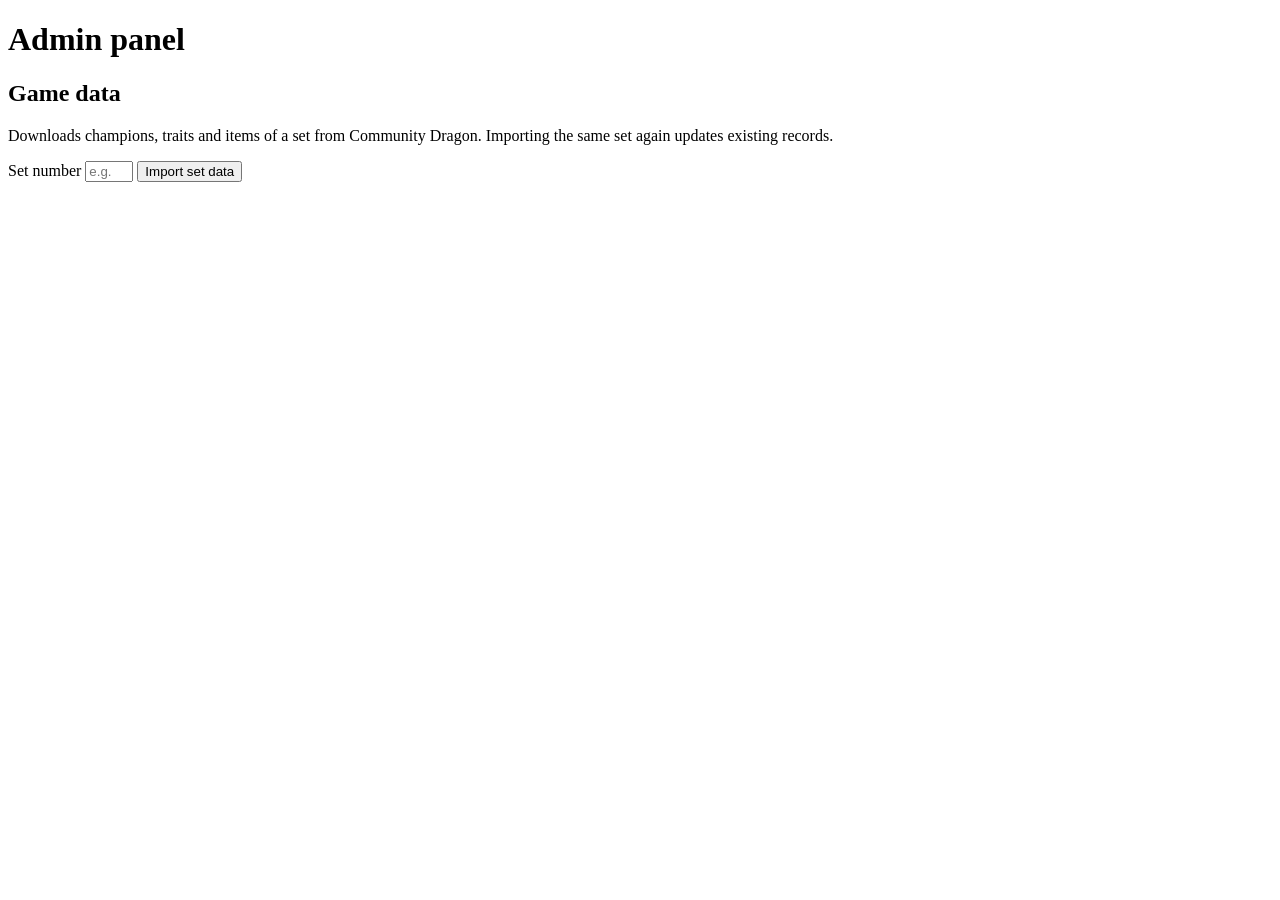
==== src/main/resources/templates/admin/index.html @ d2de27ac "feat(web): add layout, admin login and game data import panel" ====
<!DOCTYPE html>
<html lang="en" xmlns:th="http://www.thymeleaf.org">
<head th:replace="~{fragments/layout :: head('Admin')}"></head>
<body>
<header th:replace="~{fragments/layout :: header}"></header>

<main class="container page">
    <h1>Admin panel</h1>

    <p th:if="${successMessage}" th:text="${successMessage}" class="alert alert--success"></p>
    <p th:if="${errorMessage}" th:text="${errorMessage}" class="alert alert--error"></p>

    <section class="card">
        <h2>Game data</h2>
        <p class="muted">
            Downloads champions, traits and items of a set from Community Dragon.
            Importing the same set again updates existing records.
        </p>
        <form th:action="@{/admin/game-data/import}" method="post" class="form form--inline">
            <label for="setNumber">Set number</label>
            <input id="setNumber" name="setNumber" type="number" min="1" max="99" placeholder="e.g. 18" required>
            <button type="submit" class="button">Import set data</button>
        </form>
    </section>
</main>

<footer th:replace="~{fragments/layout :: footer}"></footer>
</body>
</html>
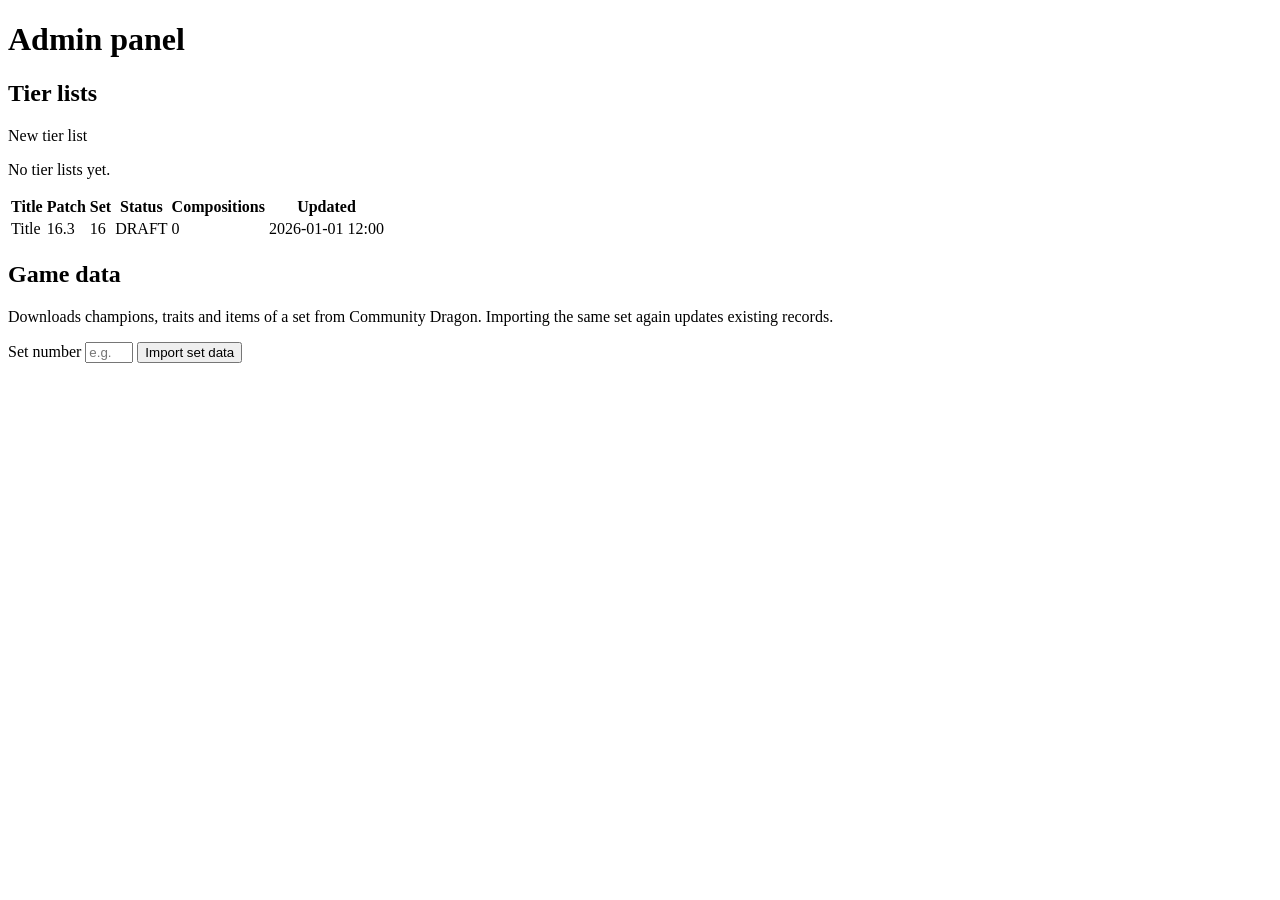
==== commit b8fd7def: "feat(tierlist): add tier list and composition management in admin panel" ====
--- a/src/main/resources/templates/admin/index.html
+++ b/src/main/resources/templates/admin/index.html
@@ -9,6 +9,36 @@
 
     <p th:if="${successMessage}" th:text="${successMessage}" class="alert alert--success"></p>
     <p th:if="${errorMessage}" th:text="${errorMessage}" class="alert alert--error"></p>
+
+    <section class="card">
+        <div class="card__header">
+            <h2>Tier lists</h2>
+            <a th:href="@{/admin/tierlists/new}" class="button">New tier list</a>
+        </div>
+        <p th:if="${#lists.isEmpty(tierLists)}" class="muted">No tier lists yet.</p>
+        <table th:unless="${#lists.isEmpty(tierLists)}" class="table">
+            <thead>
+            <tr>
+                <th>Title</th>
+                <th>Patch</th>
+                <th>Set</th>
+                <th>Status</th>
+                <th>Compositions</th>
+                <th>Updated</th>
+            </tr>
+            </thead>
+            <tbody>
+            <tr th:each="tierList : ${tierLists}">
+                <td><a th:href="@{/admin/tierlists/{id}(id=${tierList.id})}" th:text="${tierList.title}">Title</a></td>
+                <td th:text="${tierList.patch}">16.3</td>
+                <td th:text="${tierList.setNumber}">16</td>
+                <td><span th:text="${tierList.status}" th:class="|badge badge--${#strings.toLowerCase(tierList.status)}|">DRAFT</span></td>
+                <td th:text="${tierList.compositionCount}">0</td>
+                <td th:text="${#temporals.format(tierList.updatedAt, 'yyyy-MM-dd HH:mm')}">2026-01-01 12:00</td>
+            </tr>
+            </tbody>
+        </table>
+    </section>
 
     <section class="card">
         <h2>Game data</h2>
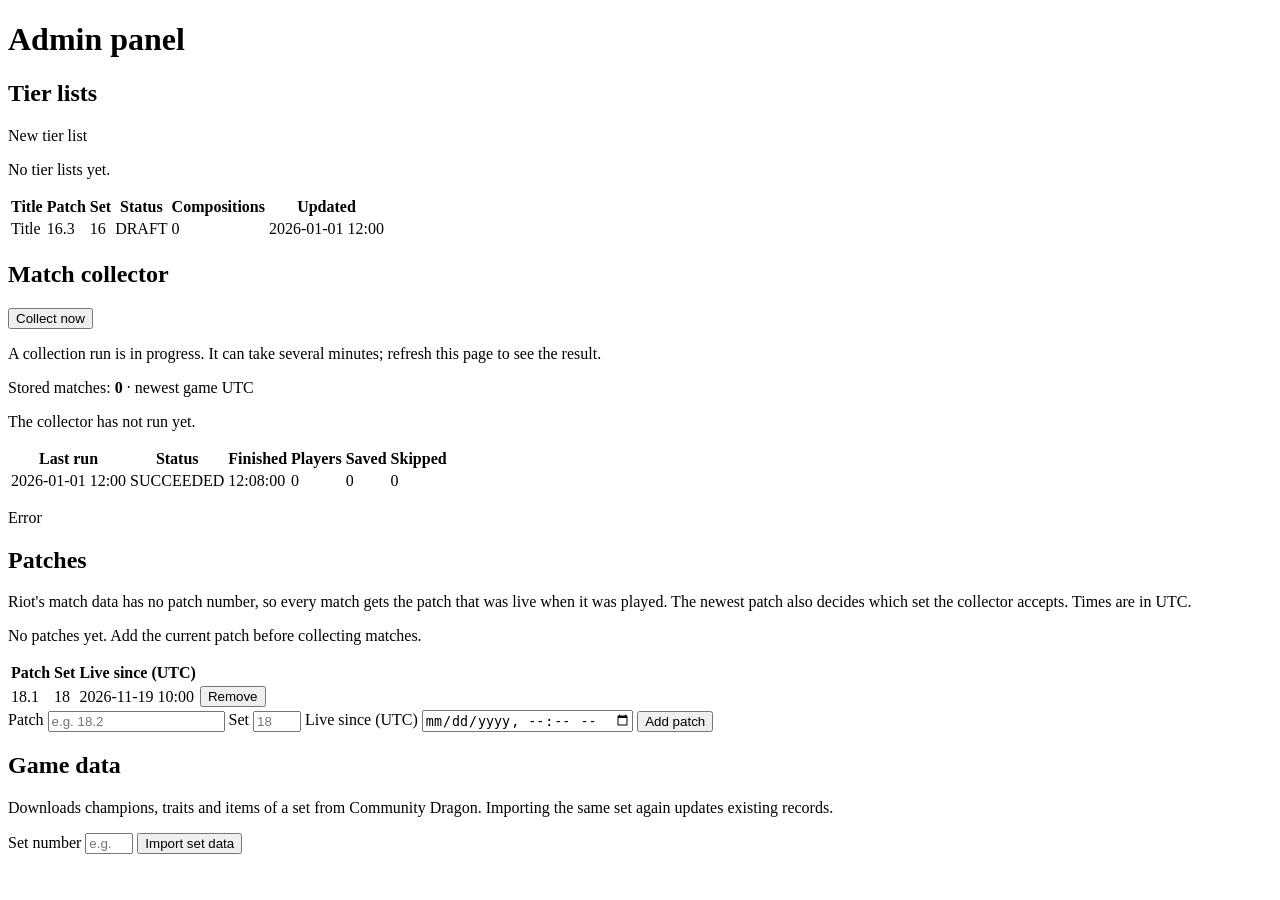
==== commit 492d2ea8: "feat(collector): collect high-elo matches in the background" ====
--- a/src/main/resources/templates/admin/index.html
+++ b/src/main/resources/templates/admin/index.html
@@ -41,6 +41,92 @@
     </section>
 
     <section class="card">
+        <div class="card__header">
+            <h2>Match collector</h2>
+            <form th:action="@{/admin/collector/run}" method="post">
+                <button type="submit" class="button" th:disabled="${collector.running}">Collect now</button>
+            </form>
+        </div>
+        <p th:if="${collector.running}" class="alert">
+            A collection run is in progress. It can take several minutes; refresh this page to see the result.
+        </p>
+        <p class="muted">
+            Stored matches: <strong th:text="${collector.storedMatches}">0</strong>
+            <th:block th:if="${collector.latestGameAt}">
+                &middot; newest game <span th:text="${#temporals.format(collector.latestGameAt, 'yyyy-MM-dd HH:mm')}"></span> UTC
+            </th:block>
+        </p>
+        <p th:if="${collector.lastRun == null}" class="muted">The collector has not run yet.</p>
+        <table th:if="${collector.lastRun != null}" class="table" th:with="run=${collector.lastRun}">
+            <thead>
+            <tr>
+                <th>Last run</th>
+                <th>Status</th>
+                <th>Finished</th>
+                <th>Players</th>
+                <th>Saved</th>
+                <th>Skipped</th>
+            </tr>
+            </thead>
+            <tbody>
+            <tr>
+                <td th:text="|${#temporals.format(run.startedAt, 'yyyy-MM-dd HH:mm')} (${#strings.toLowerCase(run.trigger)})|">2026-01-01 12:00</td>
+                <td><span th:text="${run.status}" th:class="|badge badge--${#strings.toLowerCase(run.status)}|">SUCCEEDED</span></td>
+                <td th:text="${run.finishedAt != null ? #temporals.format(run.finishedAt, 'HH:mm:ss') : '–'}">12:08:00</td>
+                <td th:text="${run.playersChecked}">0</td>
+                <td th:text="${run.matchesSaved}">0</td>
+                <td th:text="${run.matchesSkipped}">0</td>
+            </tr>
+            </tbody>
+        </table>
+        <p th:if="${collector.lastRun != null and collector.lastRun.errorMessage != null}"
+           th:text="${collector.lastRun.errorMessage}" class="alert alert--error">Error</p>
+    </section>
+
+    <section class="card">
+        <h2>Patches</h2>
+        <p class="muted">
+            Riot's match data has no patch number, so every match gets the patch that was live when it was played.
+            The newest patch also decides which set the collector accepts. Times are in UTC.
+        </p>
+        <p th:if="${#lists.isEmpty(patches)}" class="alert alert--error">
+            No patches yet. Add the current patch before collecting matches.
+        </p>
+        <table th:unless="${#lists.isEmpty(patches)}" class="table">
+            <thead>
+            <tr>
+                <th>Patch</th>
+                <th>Set</th>
+                <th>Live since (UTC)</th>
+                <th></th>
+            </tr>
+            </thead>
+            <tbody>
+            <tr th:each="patch : ${patches}">
+                <td th:text="${patch.patch}">18.1</td>
+                <td th:text="${patch.setNumber}">18</td>
+                <td th:text="${#temporals.format(patch.startsAt, 'yyyy-MM-dd HH:mm')}">2026-11-19 10:00</td>
+                <td>
+                    <form th:action="@{/admin/patches/{id}/delete(id=${patch.id})}" method="post"
+                          onsubmit="return confirm('Remove this patch? Already collected matches keep their patch label.');">
+                        <button type="submit" class="link-button link-button--danger">Remove</button>
+                    </form>
+                </td>
+            </tr>
+            </tbody>
+        </table>
+        <form th:action="@{/admin/patches}" method="post" class="form form--inline">
+            <label for="patch">Patch</label>
+            <input id="patch" name="patch" type="text" placeholder="e.g. 18.2" maxlength="10" required>
+            <label for="patchSetNumber">Set</label>
+            <input id="patchSetNumber" name="setNumber" type="number" min="1" max="99" placeholder="18" required>
+            <label for="startsAt">Live since (UTC)</label>
+            <input id="startsAt" name="startsAt" type="datetime-local" required class="input--wide">
+            <button type="submit" class="button">Add patch</button>
+        </form>
+    </section>
+
+    <section class="card">
         <h2>Game data</h2>
         <p class="muted">
             Downloads champions, traits and items of a set from Community Dragon.
